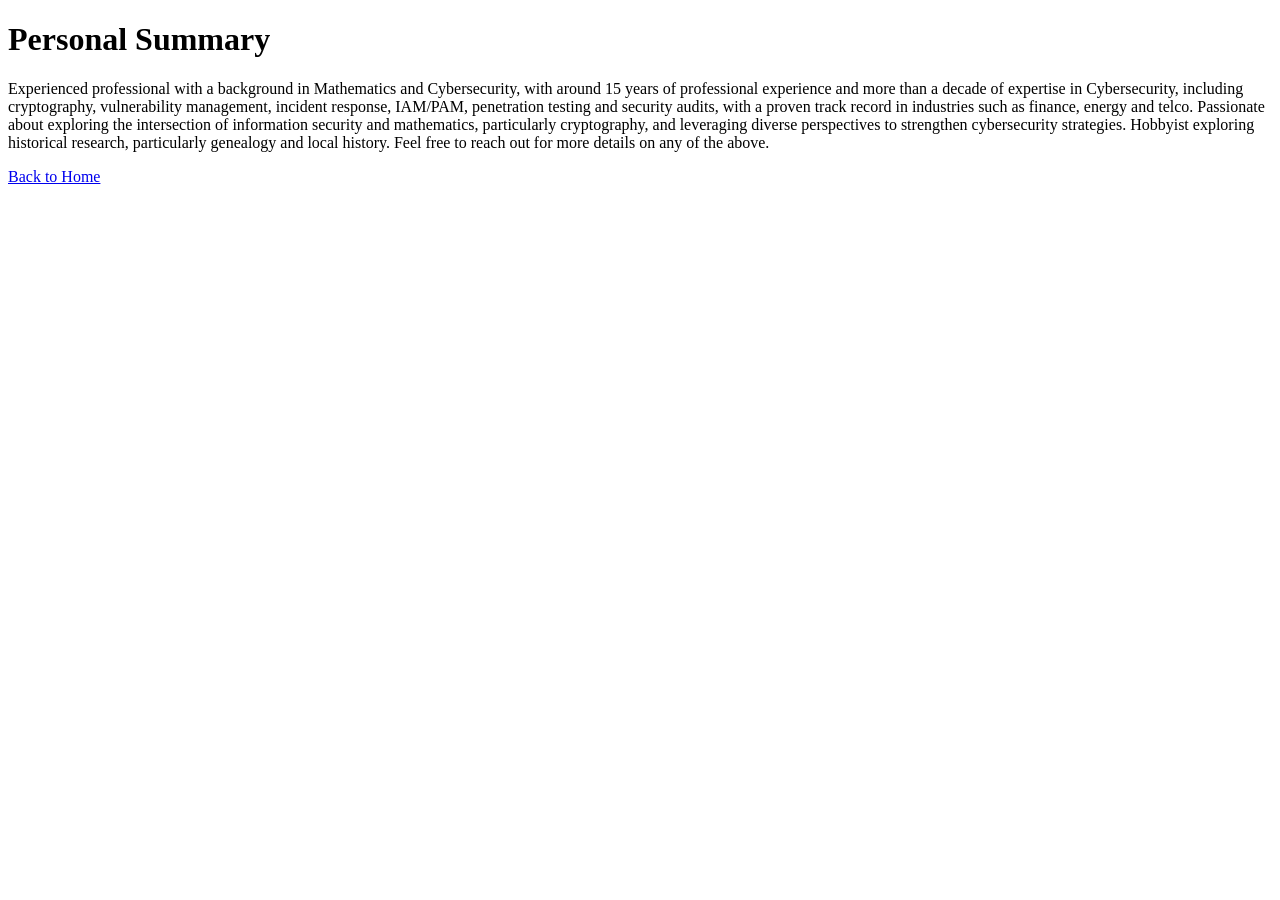
==== about.html @ 0e4de689 "Add homepage and about page" ====
<!DOCTYPE html>
<html>
<head>
    <meta charset="UTF-8">
    <title>About Me</title>
</head>
<body>
    <h1>Personal Summary</h1>
    <p>Experienced professional with a background in Mathematics and Cybersecurity, with around 15 years of professional experience and more than a decade of expertise in Cybersecurity, including cryptography, vulnerability management, incident response, IAM/PAM, penetration testing and security audits, with a proven track record in industries such as finance, energy and telco.

Passionate about exploring the intersection of information security and mathematics, particularly cryptography, and leveraging diverse perspectives to strengthen cybersecurity strategies.

Hobbyist exploring historical research, particularly genealogy and local history.

Feel free to reach out for more details on any of the above.</p>
    <p><a href="index.html">Back to Home</a></p>
</body>
</html>
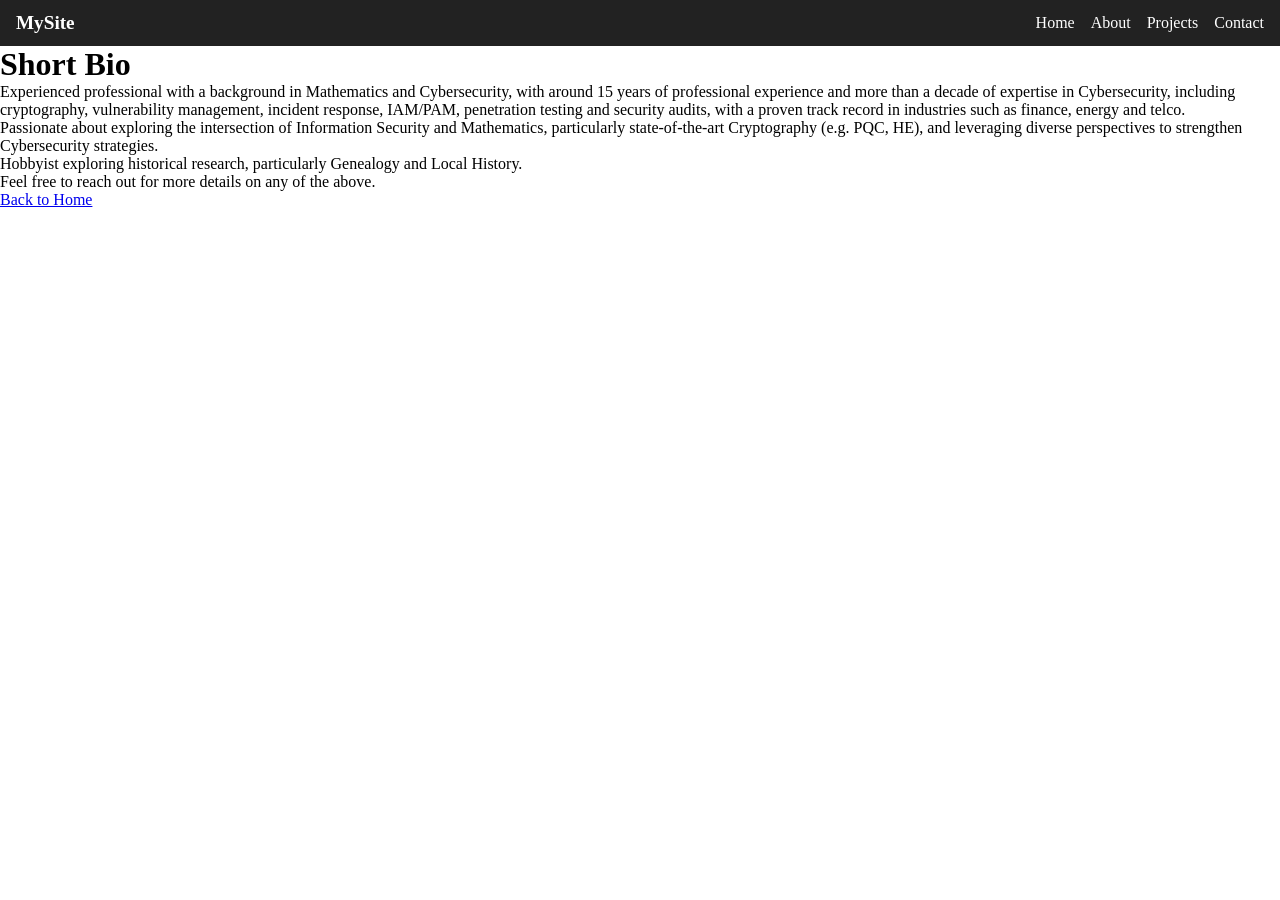
==== commit 4a32f183: "Modified about.html, index.html and added style.css" ====
--- a/about.html
+++ b/about.html
@@ -3,16 +3,35 @@
 <head>
     <meta charset="UTF-8">
     <title>About Me</title>
+    <link rel="stylesheet" href="assets/css/style.css">
 </head>
 <body>
-    <h1>Personal Summary</h1>
-    <p>Experienced professional with a background in Mathematics and Cybersecurity, with around 15 years of professional experience and more than a decade of expertise in Cybersecurity, including cryptography, vulnerability management, incident response, IAM/PAM, penetration testing and security audits, with a proven track record in industries such as finance, energy and telco.
-
-Passionate about exploring the intersection of information security and mathematics, particularly cryptography, and leveraging diverse perspectives to strengthen cybersecurity strategies.
-
-Hobbyist exploring historical research, particularly genealogy and local history.
-
+<nav class="navbar">
+  <div class="nav-brand">MySite</div>
+  <button class="nav-toggle" aria-label="toggle navigation">
+    ☰
+  </button>
+  <ul class="nav-menu">
+    <li><a href="index.html">Home</a></li>
+    <li><a href="about.html">About</a></li>
+    <!-- Future pages you’ll likely add -->
+    <li><a href="projects.html">Projects</a></li>
+    <li><a href="contact.html">Contact</a></li>
+  </ul>
+</nav>
+    <h1>Short Bio</h1>
+    <p>Experienced professional with a background in Mathematics and Cybersecurity, with around 15 years of professional experience and more than a decade of expertise in Cybersecurity, including cryptography, vulnerability management, incident response, IAM/PAM, penetration testing and security audits, with a proven track record in industries such as finance, energy and telco.<br>
+Passionate about exploring the intersection of Information Security and Mathematics, particularly state-of-the-art Cryptography (e.g. PQC, HE), and leveraging diverse perspectives to strengthen Cybersecurity strategies.<br>
+Hobbyist exploring historical research, particularly Genealogy and Local History.<br>
 Feel free to reach out for more details on any of the above.</p>
     <p><a href="index.html">Back to Home</a></p>
+    <script>
+            const toggle = document.querySelector('.nav-toggle');
+            const menu = document.querySelector('.nav-menu');
+
+            toggle.addEventListener('click', () => {
+                menu.classList.toggle('active');
+            });
+    </script>
 </body>
 </html>
--- a/assets/css/style.css
+++ b/assets/css/style.css
@@ -0,0 +1,67 @@
+* {
+  margin: 0;
+  padding: 0;
+  box-sizing: border-box;
+}
+
+/* Navbar container */
+.navbar {
+  display: flex;
+  justify-content: space-between;
+  align-items: center;
+  background: #222;
+  padding: 0.75rem 1rem;
+  color: white;
+}
+
+/* Brand */
+.nav-brand {
+  font-size: 1.2rem;
+  font-weight: bold;
+}
+
+/* Menu list */
+.nav-menu {
+  list-style: none;
+  display: flex;
+  gap: 1rem;
+}
+
+/* Menu links */
+.nav-menu a {
+  color: white;
+  text-decoration: none;
+  font-size: 1rem;
+}
+
+
+.nav-toggle {
+  display: none;
+  font-size: 1.5rem;
+  background: none;
+  border: none;
+  color: white;
+  cursor: pointer;
+}
+
+/* Mobile styles */
+@media (max-width: 700px) {
+  .nav-menu {
+    position: absolute;
+    top: 60px;
+    right: 0;
+    background: #222;
+    flex-direction: column;
+    width: 150px;
+    padding: 1rem;
+    display: none;
+  }
+
+  .nav-menu.active {
+    display: flex;
+  }
+
+  .nav-toggle {
+    display: block;
+  }
+}
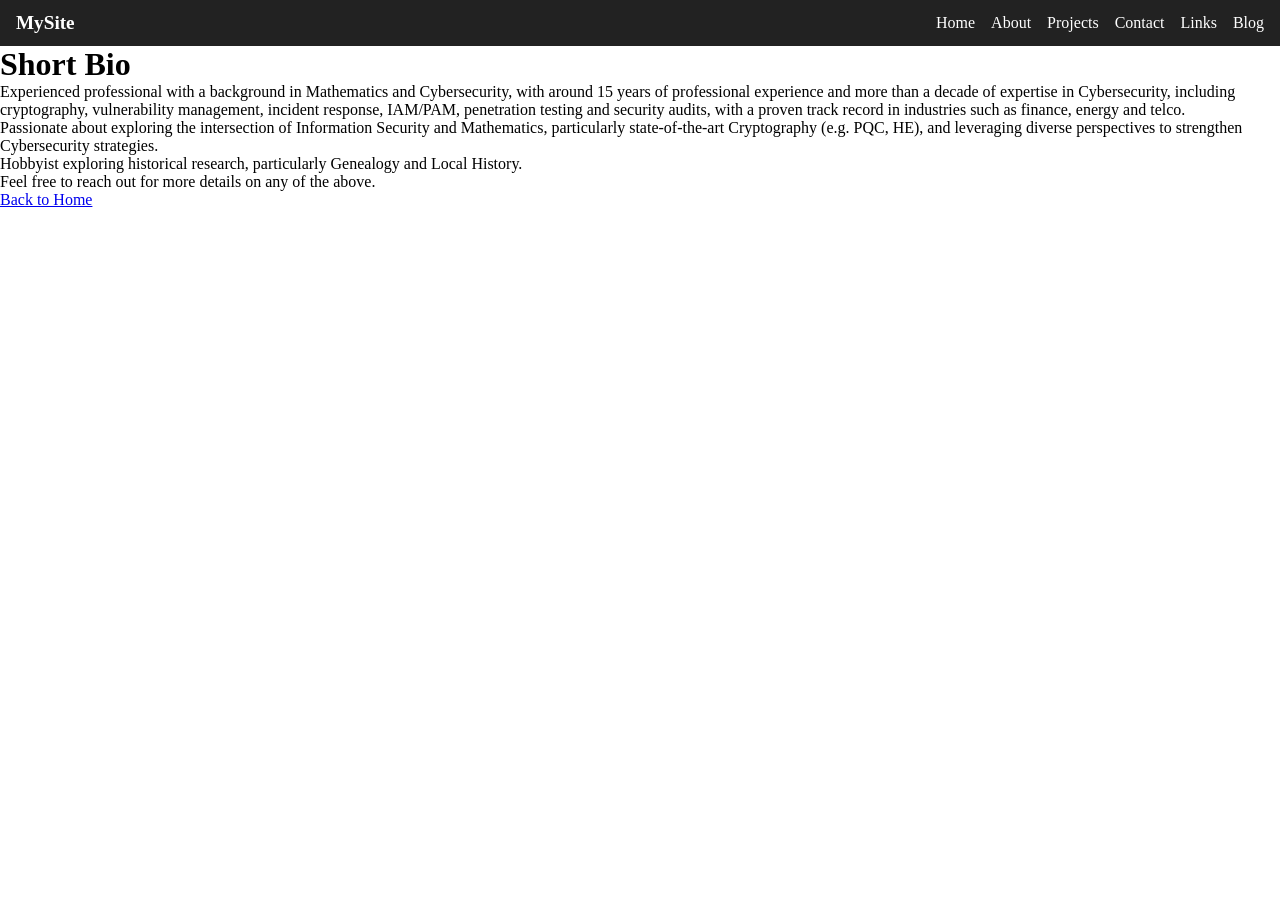
==== commit 2f0c31a8: "Fixed navbar pointers" ====
--- a/about.html
+++ b/about.html
@@ -6,19 +6,12 @@
     <link rel="stylesheet" href="assets/css/style.css">
 </head>
 <body>
-<nav class="navbar">
-  <div class="nav-brand">MySite</div>
-  <button class="nav-toggle" aria-label="toggle navigation">
-    ☰
-  </button>
-  <ul class="nav-menu">
-    <li><a href="index.html">Home</a></li>
-    <li><a href="about.html">About</a></li>
-    <!-- Future pages you’ll likely add -->
-    <li><a href="projects.html">Projects</a></li>
-    <li><a href="contact.html">Contact</a></li>
-  </ul>
-</nav>
+<div id="navbar"></div>
+<script>
+  fetch("assets/components/navbar.html")
+    .then(res => res.text())
+    .then(html => document.getElementById("navbar").innerHTML = html);
+</script>
     <h1>Short Bio</h1>
     <p>Experienced professional with a background in Mathematics and Cybersecurity, with around 15 years of professional experience and more than a decade of expertise in Cybersecurity, including cryptography, vulnerability management, incident response, IAM/PAM, penetration testing and security audits, with a proven track record in industries such as finance, energy and telco.<br>
 Passionate about exploring the intersection of Information Security and Mathematics, particularly state-of-the-art Cryptography (e.g. PQC, HE), and leveraging diverse perspectives to strengthen Cybersecurity strategies.<br>
--- a/assets/css/style.css
+++ b/assets/css/style.css
@@ -65,3 +65,95 @@
     display: block;
   }
 }
+
+/* Projects layout */
+.projects-container {
+  display: grid;
+  gap: 1rem;
+  margin-top: 1rem;
+}
+
+/* Cards */
+.project-card {
+  background: #333;
+  padding: 1rem;
+  border-radius: 6px;
+  color: white;
+}
+
+.project-card h2 {
+  margin-bottom: 0.5rem;
+}
+
+.project-link {
+  display: inline-block;
+  margin-top: 0.5rem;
+  color: #4da3ff;
+  text-decoration: none;
+}
+
+.project-link:hover {
+  text-decoration: underline;
+}
+
+/* Responsive grid */
+@media (min-width: 700px) {
+  .projects-container {
+    grid-template-columns: repeat(2, 1fr);
+  }
+}
+
+.link-section {
+  margin-bottom: 2rem;
+}
+
+.link-section h2 {
+  margin-bottom: 0.5rem;
+  color: #4da3ff;
+}
+
+.link-section ul {
+  list-style: none;
+  padding-left: 0;
+}
+
+.link-section li {
+  margin-bottom: 0.3rem;
+}
+
+.link-section a {
+  color: #4da3ff;
+  text-decoration: none;
+}
+
+.link-section a:hover {
+  text-decoration: underline;
+}
+
+.post-list {
+  margin-top: 5rem;
+}
+
+.post-item {
+  margin-bottom: 2rem;
+}
+
+.post-item h2 {
+  margin-bottom: 0.2rem;
+}
+
+.post-item time {
+  display: block;
+  font-size: 0.9rem;
+  color: #888;
+  margin-bottom: 0.5rem;
+}
+
+.post-item a {
+  color: #4da3ff;
+  text-decoration: none;
+}
+
+.post-item a:hover {
+  text-decoration: underline;
+}
